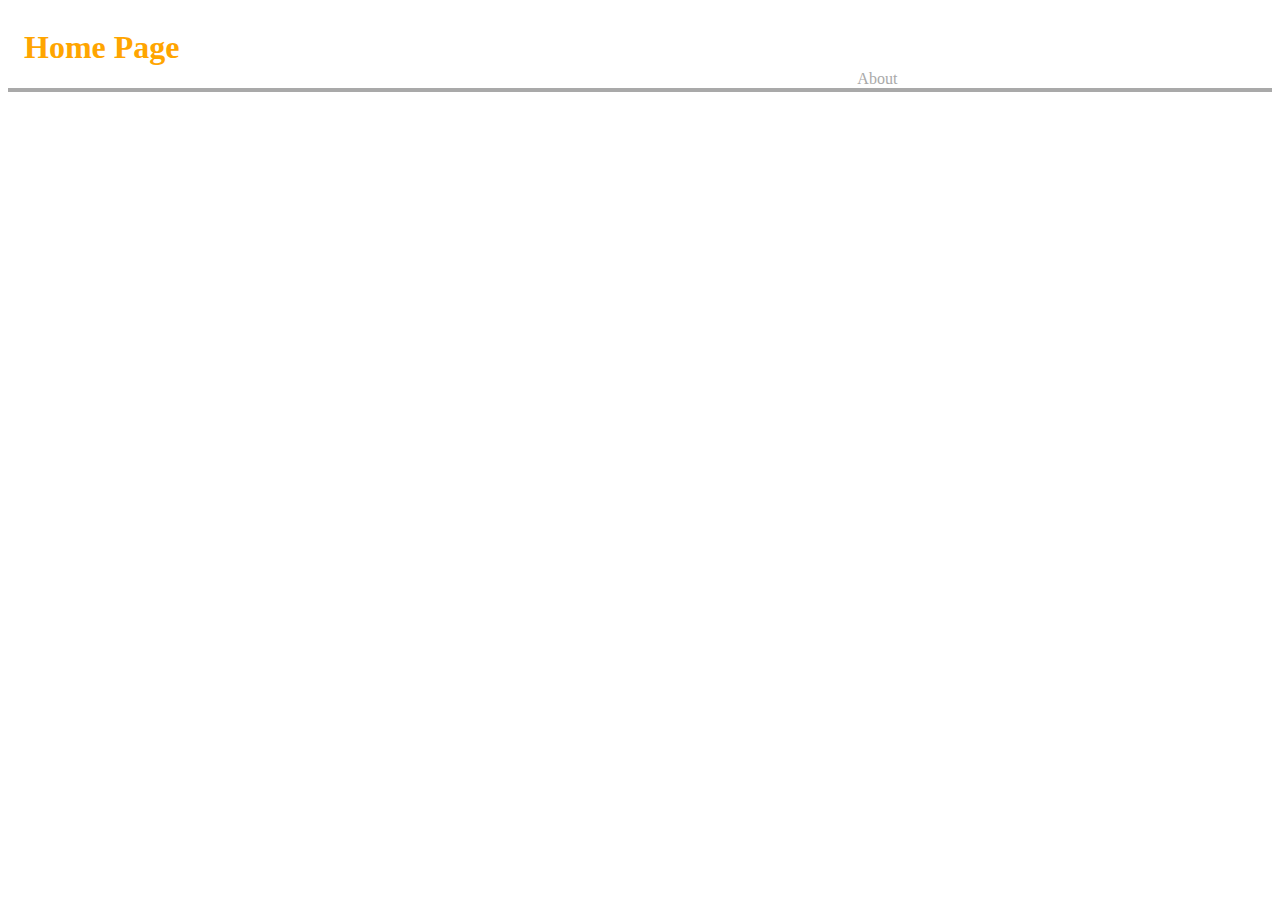
==== app/index.html @ 1956e122 "intitial commit" ====
<!DOCTYPE html>
<html>
  <head>
    <meta charset="utf-8">
    <title>Home Page</title>
    <link href="styles.css" rel="stylesheet">
  </head>
  <body>
    <header>
      <h1>Home Page</h1>
      <nav>
        <a href="about.html">About</a>
      </nav>
    </header>
  </body>
</html>
---- app/styles.css ----
header {
    display: grid;
    grid-template-columns: repeat(6, 1fr);
    grid-gap: 10px;
    align-items: end;
    border-bottom: .3rem solid darkgrey;
}

h1 {
    grid-column: 1/span 2;
    margin-left: 1rem;
    color: orange;
}

nav {
    grid-column: 5/ span 2;
}

nav a {
    text-decoration: none;
    color: darkgrey;
    font-size:
}

© 2018 GitHub,
Inc. Terms Privacy Security Status Help Contact GitHub API Training Shop Blog About
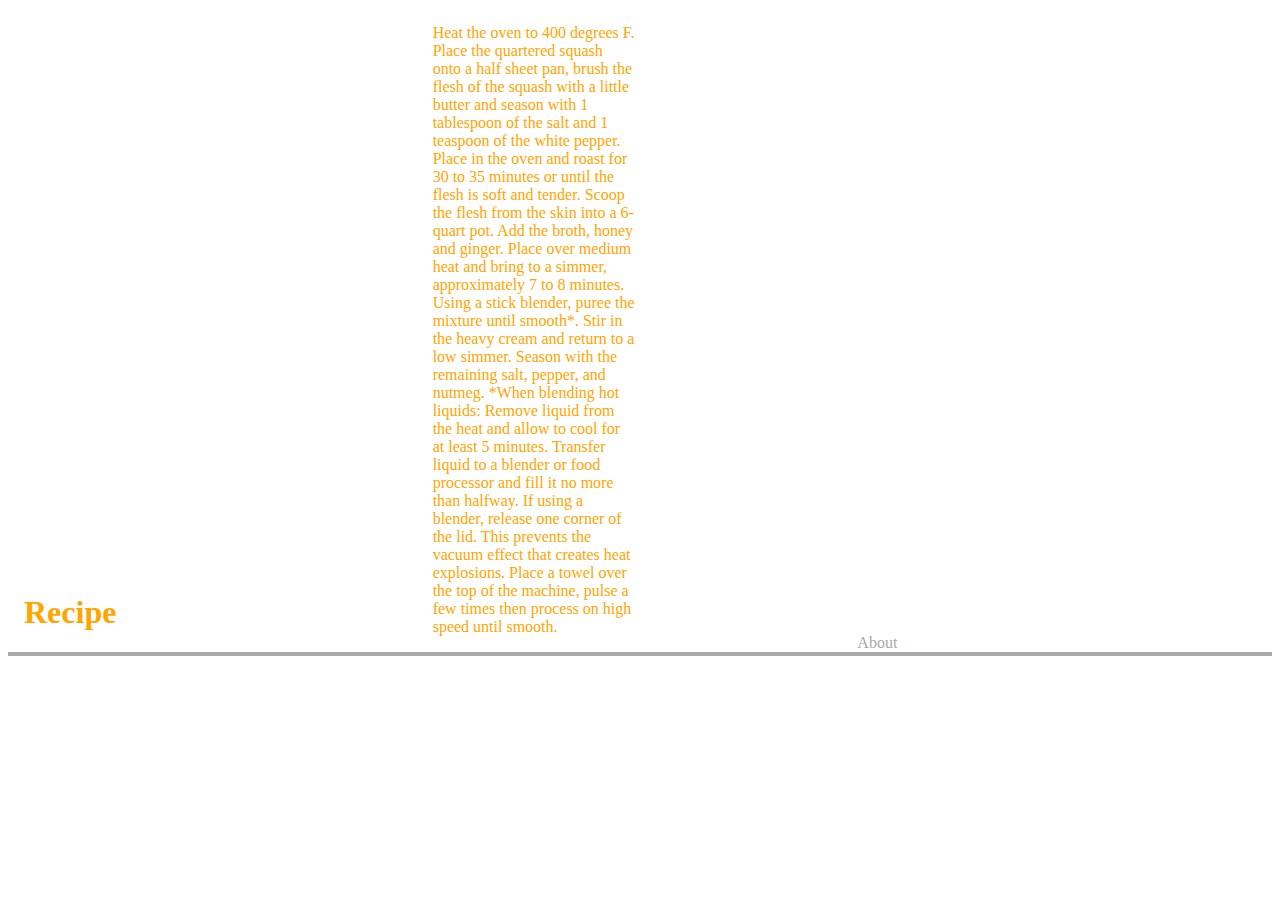
==== commit 42cd262f: "RecipeHTML" ====
--- a/app/index.html
+++ b/app/index.html
@@ -4,10 +4,31 @@
     <meta charset="utf-8">
     <title>Home Page</title>
     <link href="styles.css" rel="stylesheet">
+    <link href="styles2.css" rel="stylesheet">
+
   </head>
   <body>
     <header>
-      <h1>Home Page</h1>
+      <h1>Recipe</h1>
+      <p>Heat the oven to 400 degrees F.
+        
+        Place the quartered squash onto a half sheet pan, brush the flesh of the 
+        squash with a little butter and season with 1 tablespoon of the salt and 
+        1 teaspoon of the white pepper. Place in the oven and roast for 30 to 35 
+        minutes or until the flesh is soft and tender.
+        
+        Scoop the flesh from the skin into a 6-quart pot. Add the broth, honey and 
+        ginger. Place over medium heat and bring to a simmer, approximately 7 to 8 
+        minutes. Using a stick blender, puree the mixture until smooth*. Stir in the 
+        heavy cream and return to a low simmer. Season with the remaining salt, 
+        pepper, and nutmeg.
+        
+        *When blending hot liquids: Remove liquid from the heat and allow to cool 
+        for at least 5 minutes. Transfer liquid to a blender or food processor and 
+        fill it no more than halfway. If using a blender, release one corner of the 
+        lid. This prevents the vacuum effect that creates heat explosions. Place a 
+        towel over the top of the machine, pulse a few times then process on high 
+        speed until smooth.</p>
       <nav>
         <a href="about.html">About</a>
       </nav>
--- a/app/styles2.css
+++ b/app/styles2.css
@@ -0,0 +1,3 @@
+body {
+    color: orange;
+}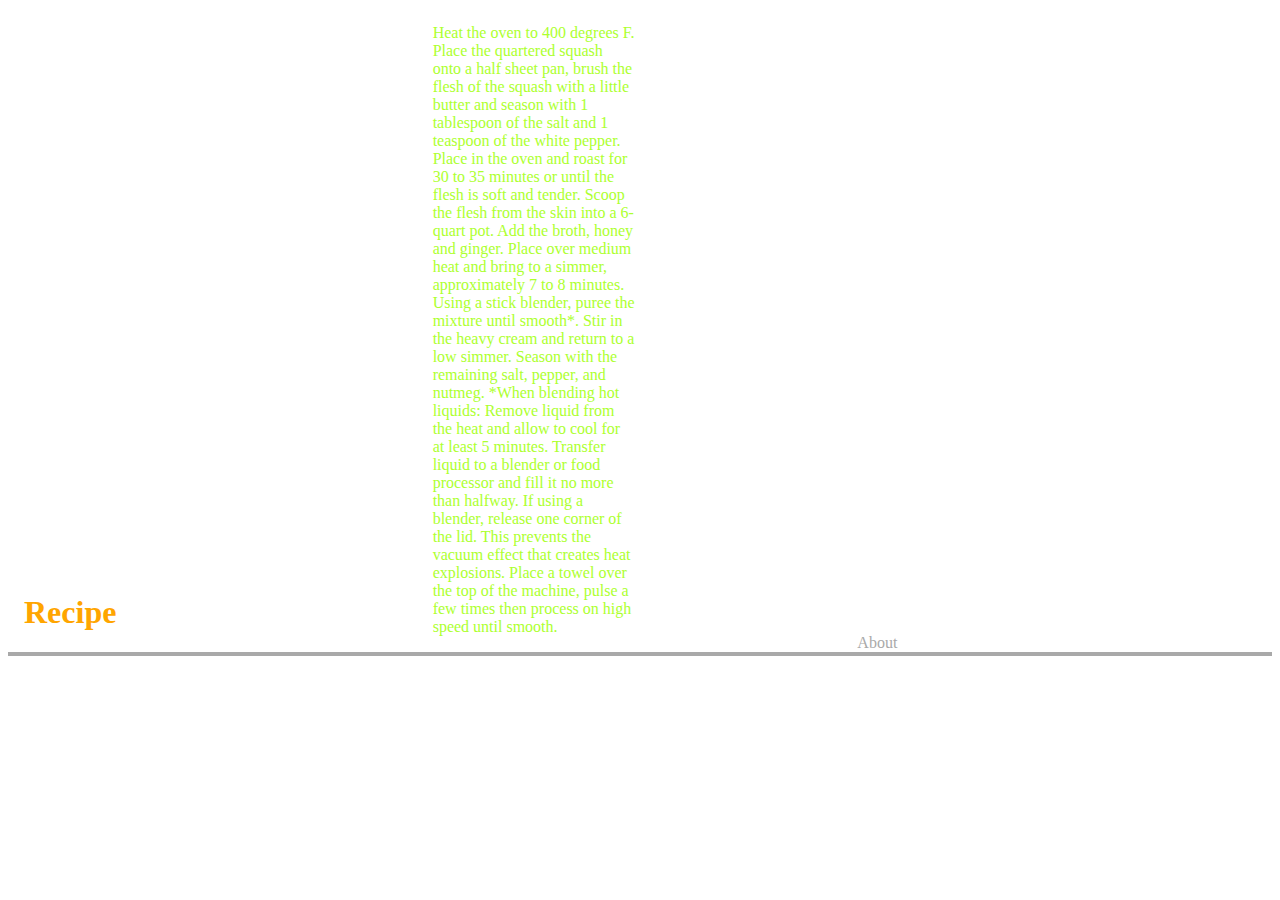
==== commit 52c364ee: "added styles3" ====
--- a/app/index.html
+++ b/app/index.html
@@ -5,6 +5,8 @@
     <title>Home Page</title>
     <link href="styles.css" rel="stylesheet">
     <link href="styles2.css" rel="stylesheet">
+    <link href="styles3.css" rel="stylesheet">
+
 
   </head>
   <body>
--- a/app/styles3.css
+++ b/app/styles3.css
@@ -0,0 +1,3 @@
+p {
+    color: greenyellow;
+}